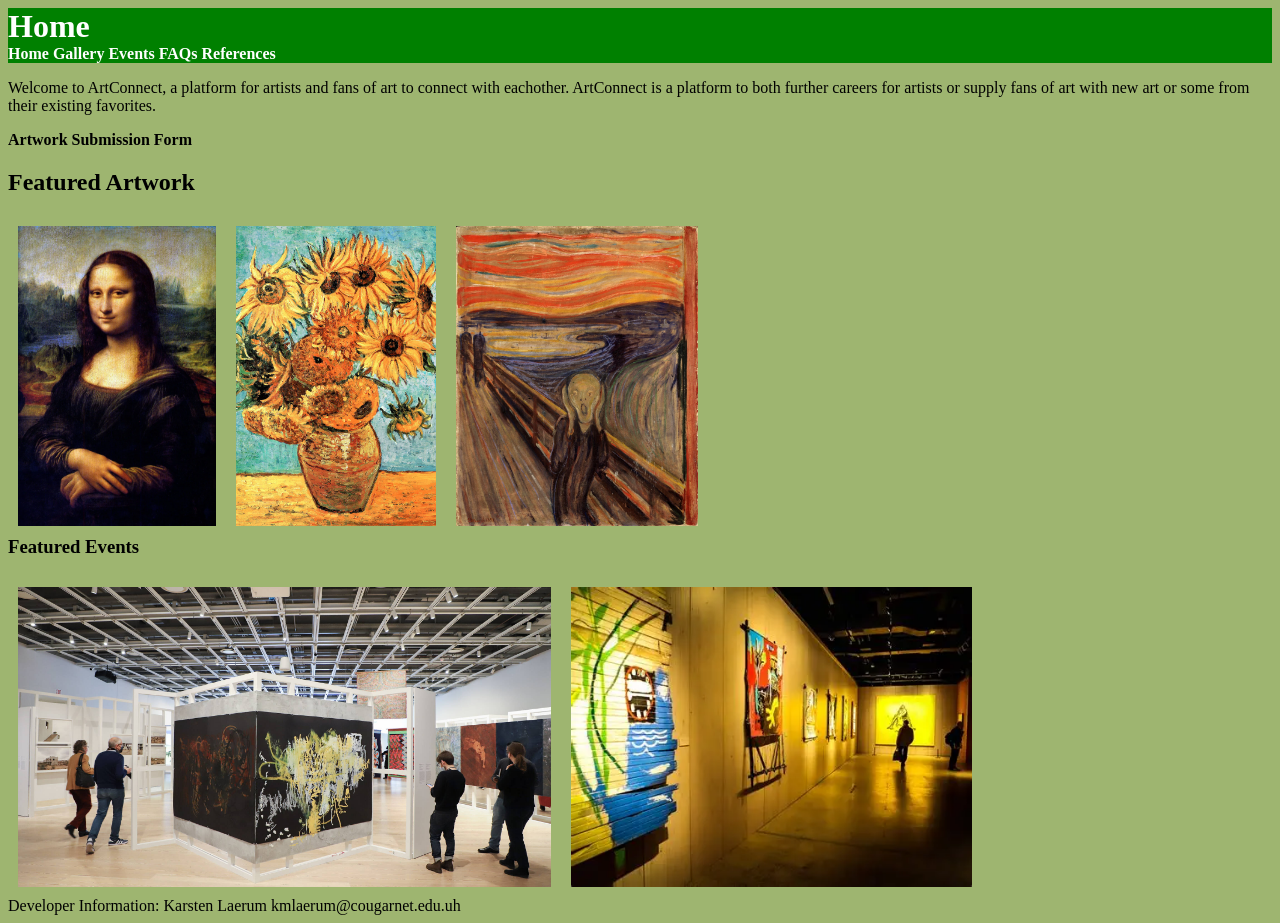
==== index.html @ d692a0c9 "updates" ====
<!DOCTYPE html>
<html lang="en">
<head>
    <meta charset="UTF-8">
    <title> ArtConnect</title>
    <link rel="stylesheet" href="style.css" />
    <script src="script.js"></script>
</head>
<body>
    <header>
<h1>Home</h1>
<nav>
    <a href="index.html">Home</a>
    <a href="pages/gallery.html">Gallery</a>
    <a href="pages/events.html">Events</a>
    <a href="pages/faqs.html">FAQs</a>
    <a href="pages/references.html">References</a>
</nav>
<main>
</header>
<p>
    Welcome to ArtConnect, a platform for artists and fans of art to connect with eachother. 
    ArtConnect is a platform to both further careers for artists or supply fans of art with new art or some from their existing favorites.
 </p>
<a href="pages/submissionForm.html" class="submission">Artwork Submission Form </a>
<h2>Featured Artwork</h2>
<p>
<img src="images/Mona-Lisa.webp" class="responsive">
<img src="images/sunflower.jpg" class="responsive">
<img src="images/the-scream.jpg" class="responsive">
</p>
<h3>Featured Events</h3>
<img src="images/event1.jpg" class="responsive">
<img src="images/event2.webp" class="responsive">
</main>
<footer>Developer Information: Karsten Laerum
    kmlaerum@cougarnet.edu.uh
</footer>
</body>
</html>
---- style.css ----
body{
    background-color: rgba(106, 142, 35, 0.648);
}
header{
    color: white;
}
h1{
    background-color: green;
    margin-top: 0;
    margin-bottom: 0;
}
nav{
    background-color: green;
    margin-top: 0;
    margin-bottom: 0;
}
a{
    color: white;
    font-weight: bold;
    text-decoration: none;
}
p{
    color: black;
}
a.submission{
    color:black
}
img.responsive{
    max-width: 100%; 
    max-height: 300px; 
    display: block; 
    margin: auto; 
    float: left;
}
img.responsiv{
    max-width: 100%; 
    max-height: 300px; 
    display: block; 
    margin: auto; 
}
img{
    padding: 10px;
}
footer{clear: both;}
h3{clear: both;}
figcaption{text-align: center;}
figure{display: inline-flex;
align-items: center;}
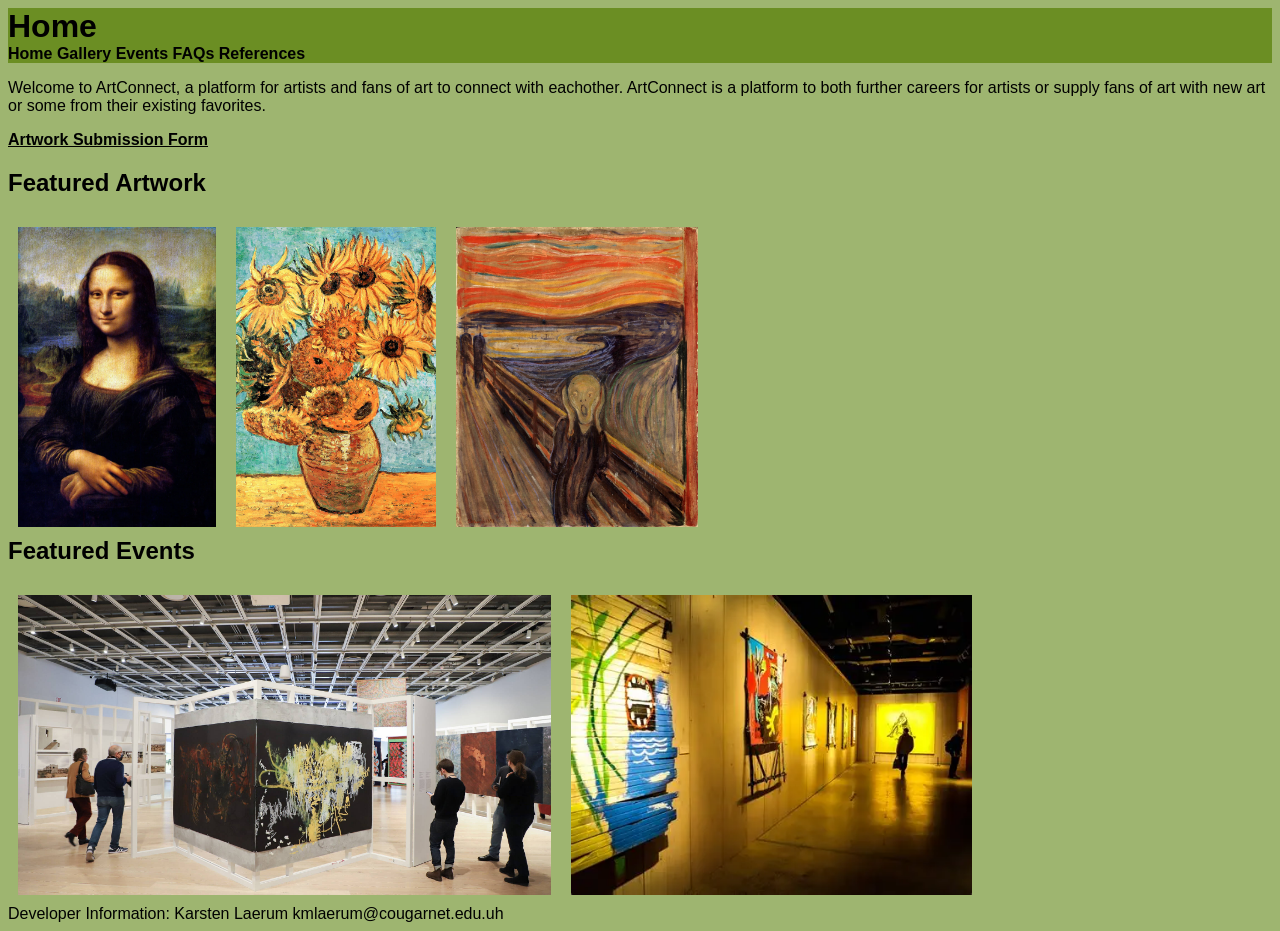
==== commit b18705c1: "final" ====
--- a/index.html
+++ b/index.html
@@ -29,7 +29,7 @@
 <img src="images/sunflower.jpg" class="responsive">
 <img src="images/the-scream.jpg" class="responsive">
 </p>
-<h3>Featured Events</h3>
+<h2>Featured Events</h2>
 <img src="images/event1.jpg" class="responsive">
 <img src="images/event2.webp" class="responsive">
 </main>
--- a/style.css
+++ b/style.css
@@ -1,29 +1,74 @@
 body{
     background-color: rgba(106, 142, 35, 0.648);
+    font-family: 'Franklin Gothic Medium', 'Arial Narrow', Arial, sans-serif;
 }
 header{
-    color: white;
+    color: black;
+    font-family: 'Franklin Gothic Medium', 'Arial Narrow', Arial, sans-serif;
+}
+figcaption{
+    font-family: 'Franklin Gothic Medium', 'Arial Narrow', Arial, sans-serif;
+    color: black;
+    position:relative;
 }
 h1{
-    background-color: green;
+    background-color: olivedrab;
     margin-top: 0;
     margin-bottom: 0;
+    font-family: 'Franklin Gothic Medium', 'Arial Narrow', Arial, sans-serif;
 }
+h2{color: black;
+font-family: 'Franklin Gothic Medium', 'Arial Narrow', Arial, sans-serif;
+clear: both;}
 nav{
-    background-color: green;
+    background-color: olivedrab;
     margin-top: 0;
     margin-bottom: 0;
+    font-family: 'Franklin Gothic Medium', 'Arial Narrow', Arial, sans-serif;
 }
 a{
-    color: white;
+    color: black;
     font-weight: bold;
     text-decoration: none;
+    font-family: 'Franklin Gothic Medium', 'Arial Narrow', Arial, sans-serif;
+}
+details{
+    color: black;
+    font-family: 'Franklin Gothic Medium', 'Arial Narrow', Arial, sans-serif;
+    font-size: larger;
+}
+summary{color: black;
+    background-color: olivedrab;
+    margin-bottom: 5px;
 }
 p{
     color: black;
+    font-family: 'Franklin Gothic Medium', 'Arial Narrow', Arial, sans-serif;
+}
+form{
+    max-width:fit-content;
+}
+legend{
+    color: black;
+    padding: 10px;
+    margin-right: 300px;
+}
+label{display:block;}
+fieldset{
+    color: black;
+    padding: 20px;
+    margin-bottom: 20px;
+    align-items: center;
+    border-color: green;
+}
+input[type="text"],input[type="email"]{
+    color: black;
+    padding: 10px;
+
 }
 a.submission{
-    color:black
+    color:black;
+    text-decoration: underline;
 }
 img.responsive{
     max-width: 100%; 
@@ -32,17 +77,48 @@
     margin: auto; 
     float: left;
 }
-img.responsiv{
+figure img {
     max-width: 100%; 
     max-height: 300px; 
     display: block; 
-    margin: auto; 
+    object-fit: contain;
+    
 }
 img{
     padding: 10px;
+    position: relative;
+    height: auto;
+    object-fit: contain;
 }
+.gallery {
+        display: flex;
+        flex-wrap: wrap;
+        gap: 20px;
+        align-items: center;
+    }
 footer{clear: both;}
-h3{clear: both;}
-figcaption{text-align: center;}
-figure{display: inline-flex;
-align-items: center;}+figure {
+    display: block;
+    align-items: center;
+    overflow:auto;
+    align-content: center;
+    transition: transform 0.3s ease;
+    cursor: pointer;
+    height: auto;
+    margin: 0 auto;
+}
+.hidden-text {
+        display: none;
+        margin-top: 15px;
+        font-size: 16px;
+        color: #333;
+    }
+.visible {
+        display: block;
+    }
+figcaption.events{
+    display: none;
+}
+figure.show-caption figcaption {
+        display: block; /* Show when figure has class */
+    }
